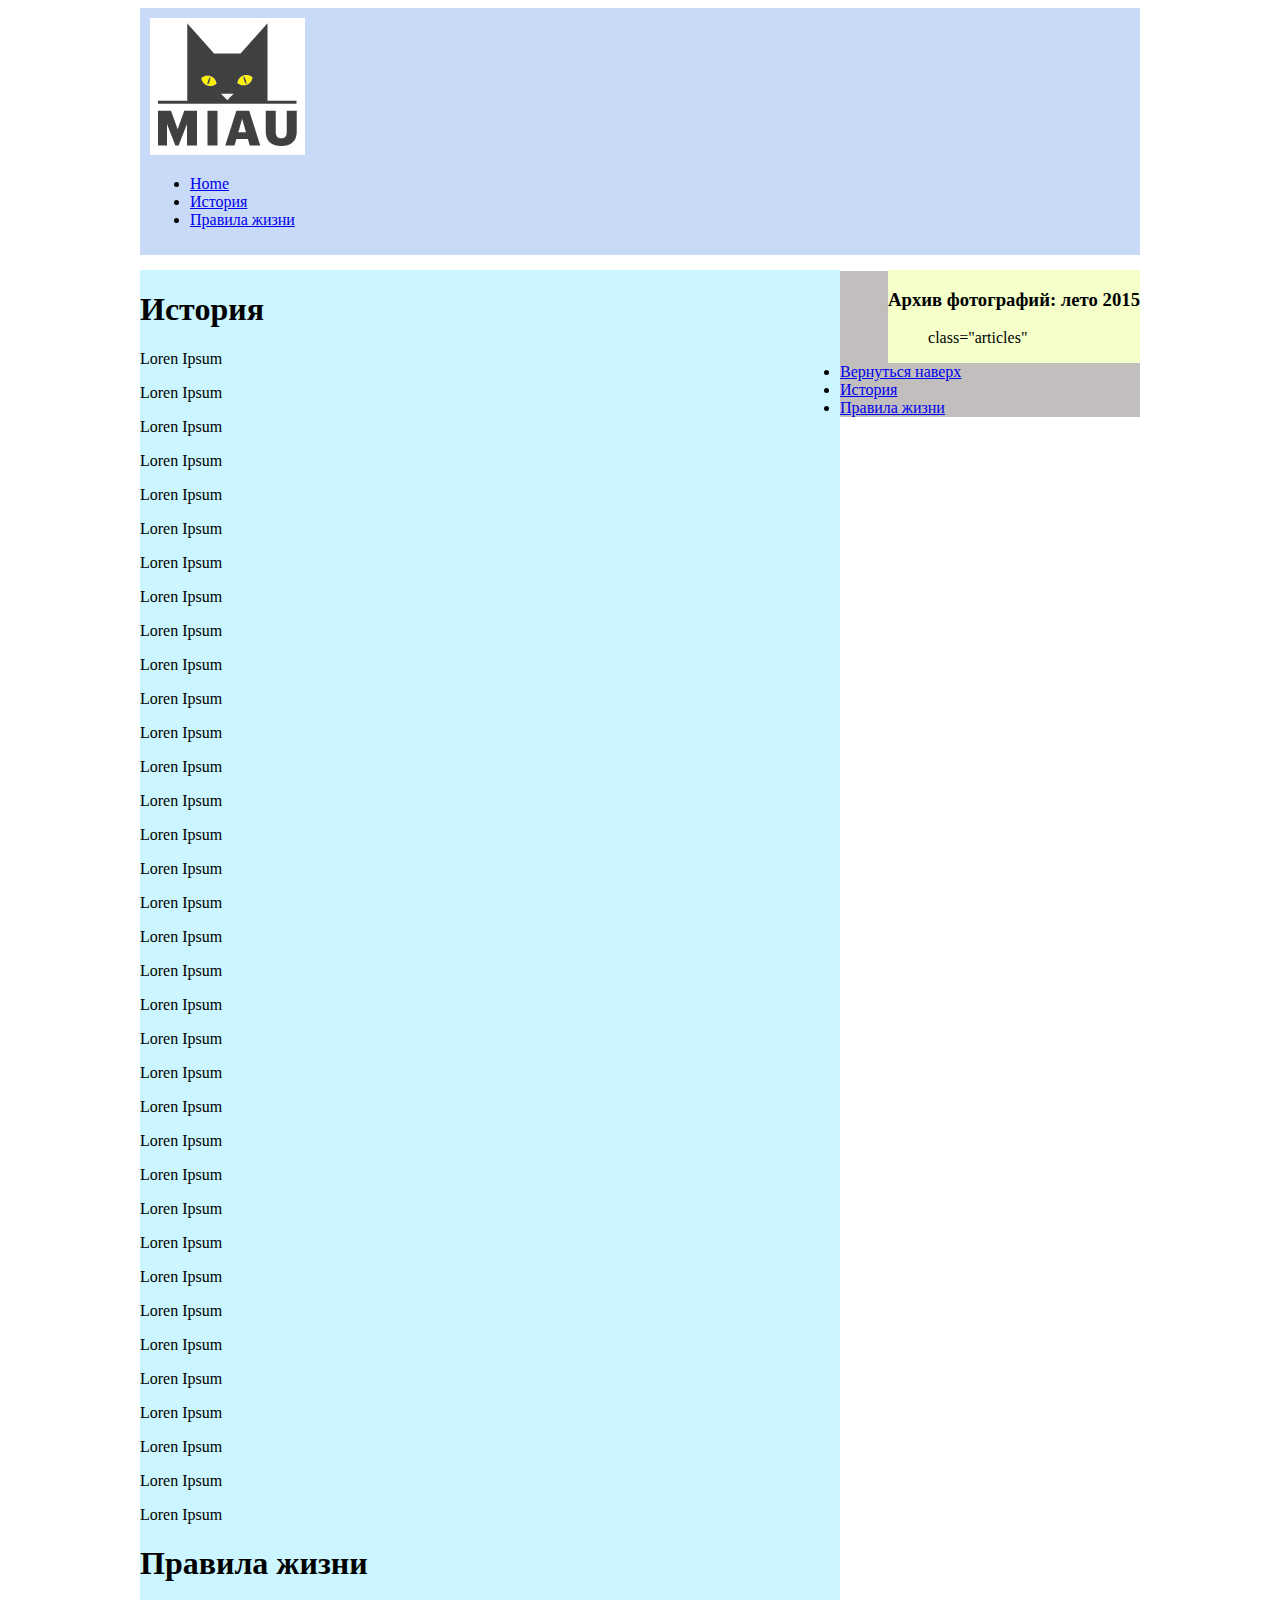
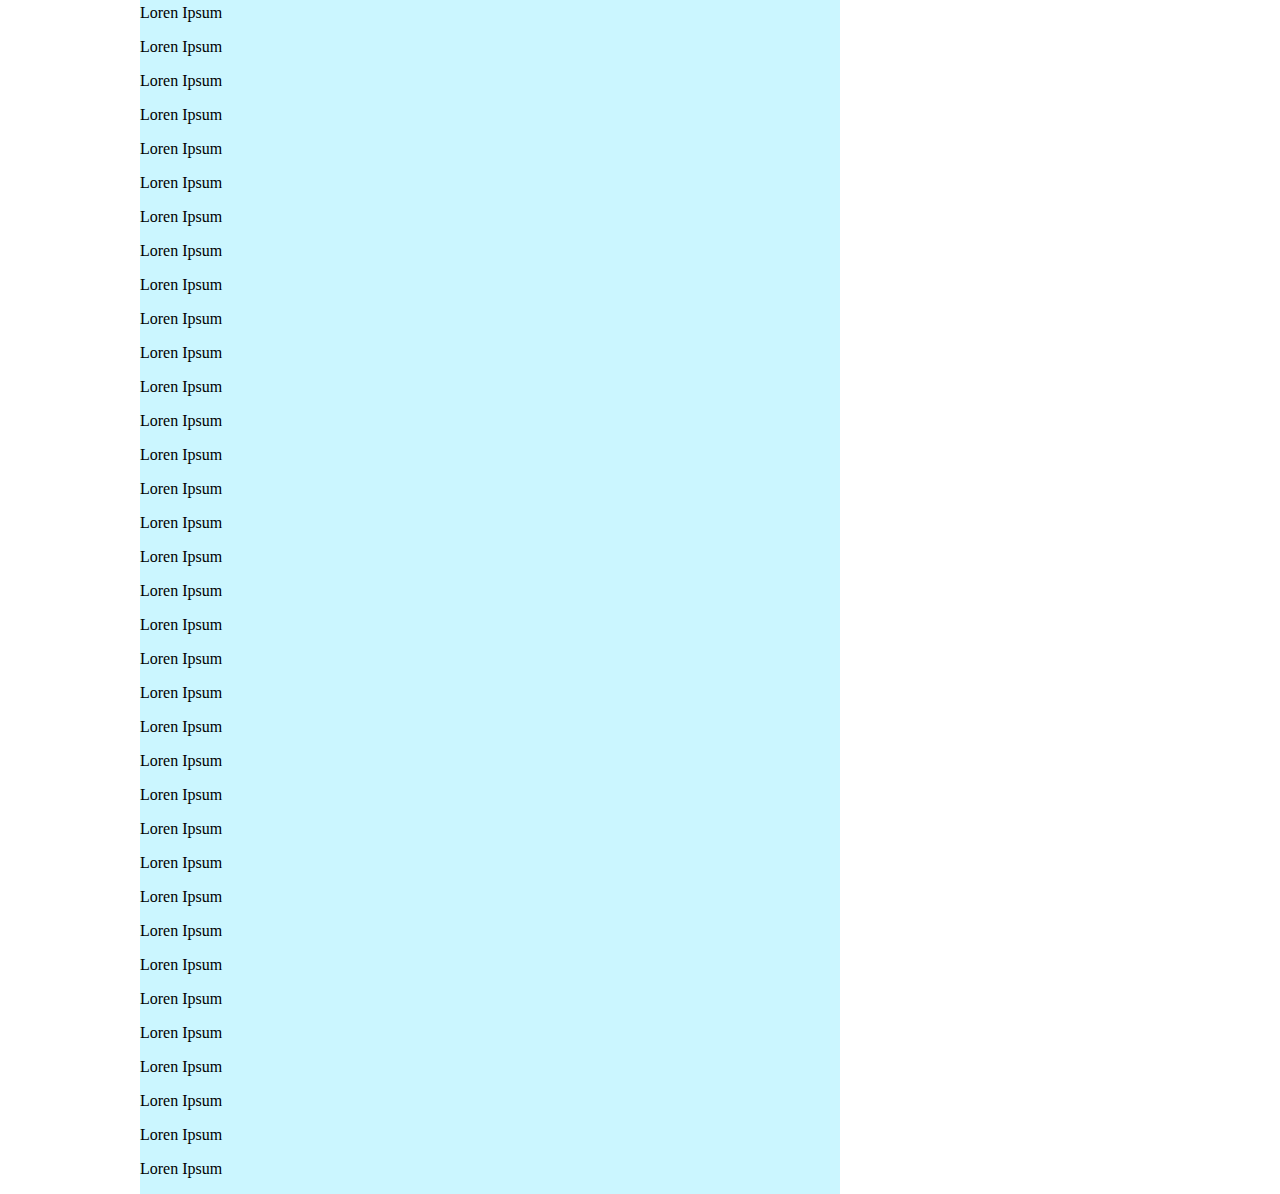
==== miau-web/index.html @ f055ca19 "initial commit" ====
<!DOCTYPE html>
<html lang="en">
<head>
	<meta charset="UTF-8">
	<title>шишка-кошка</title>
	<link rel="stylesheet" href="styles.css"> 
</head>
<body>
	<header id="header">
		<a name="home"></a>
		<a href="#home"><img src="images/logo.png"></a>
		<ul>
			<li><a href="#home">Home</a></li>
			<li><a href="#history">История</a></li>
			<li><a href="#liferules">Правила жизни</a></li>
		</ul>
	</header>
	<div id="content">
		<main>

			<article>
				<section>
					<a name="history"></a>
					<h1>История</h1>
					<p>Loren Ipsum</p>
					<p>Loren Ipsum</p>
					<p>Loren Ipsum</p>
					<p>Loren Ipsum</p>
					<p>Loren Ipsum</p>
					<p>Loren Ipsum</p>
					<p>Loren Ipsum</p>
					<p>Loren Ipsum</p>
					<p>Loren Ipsum</p>
					<p>Loren Ipsum</p>
					<p>Loren Ipsum</p>
					<p>Loren Ipsum</p>
					<p>Loren Ipsum</p>
					<p>Loren Ipsum</p>
					<p>Loren Ipsum</p>
					<p>Loren Ipsum</p>
					<p>Loren Ipsum</p>
					<p>Loren Ipsum</p>
					<p>Loren Ipsum</p>
					<p>Loren Ipsum</p>
					<p>Loren Ipsum</p>
					<p>Loren Ipsum</p>
					<p>Loren Ipsum</p>
					<p>Loren Ipsum</p>
					<p>Loren Ipsum</p>
					<p>Loren Ipsum</p>
					<p>Loren Ipsum</p>
					<p>Loren Ipsum</p>
					<p>Loren Ipsum</p>
					<p>Loren Ipsum</p>
					<p>Loren Ipsum</p>
					<p>Loren Ipsum</p>
					<p>Loren Ipsum</p>
					<p>Loren Ipsum</p>
					<p>Loren Ipsum</p>
				</section>
				<section>
					<a name="liferules"></a>
					<h1>Правила жизни</h1>
					<p>Loren Ipsum</p>
					<p>Loren Ipsum</p>
					<p>Loren Ipsum</p>
					<p>Loren Ipsum</p>
					<p>Loren Ipsum</p>
					<p>Loren Ipsum</p>
					<p>Loren Ipsum</p>
					<p>Loren Ipsum</p>
					<p>Loren Ipsum</p>
					<p>Loren Ipsum</p>
					<p>Loren Ipsum</p>
					<p>Loren Ipsum</p>
					<p>Loren Ipsum</p>
					<p>Loren Ipsum</p>
					<p>Loren Ipsum</p>
					<p>Loren Ipsum</p>
					<p>Loren Ipsum</p>
					<p>Loren Ipsum</p>
					<p>Loren Ipsum</p>
					<p>Loren Ipsum</p>
					<p>Loren Ipsum</p>
					<p>Loren Ipsum</p>
					<p>Loren Ipsum</p>
					<p>Loren Ipsum</p>
					<p>Loren Ipsum</p>
					<p>Loren Ipsum</p>
					<p>Loren Ipsum</p>
					<p>Loren Ipsum</p>
					<p>Loren Ipsum</p>
					<p>Loren Ipsum</p>
					<p>Loren Ipsum</p>
					<p>Loren Ipsum</p>
					<p>Loren Ipsum</p>
					<p>Loren Ipsum</p>
					<p>Loren Ipsum</p>
				</section>
			</article>

		</main>
		<aside>
			<h3>Архив фотографий: лето 2015</h3>
			<ul>class="articles"</ul>
		</aside>
	</div>
	<footer id="footer">
		<a name="footer"></a>
		<ul>
			<li><a href="#home">Вернуться наверх</a></li>
			<li><a href="#history">История</a></li>
			<li><a href="#liferules">Правила жизни</a></li>
		</ul>
	</footer>
</body>
</html>
---- miau-web/styles.css ----
#header, #content, #footer{
	width: 1000px;
	margin: 0 auto;
	box-sizing: border-box;
}
#header{
	background: #c9daf8ff;
	padding: 10px;
	margin-bottom: 15px;
}
#content main{
	float: left;
	width: 70%;
	background: #CBF6FF
}
#content aside{
	float: right;
	background: #F5FFCA

}
#footer{
	background: #C2BEBD;

}
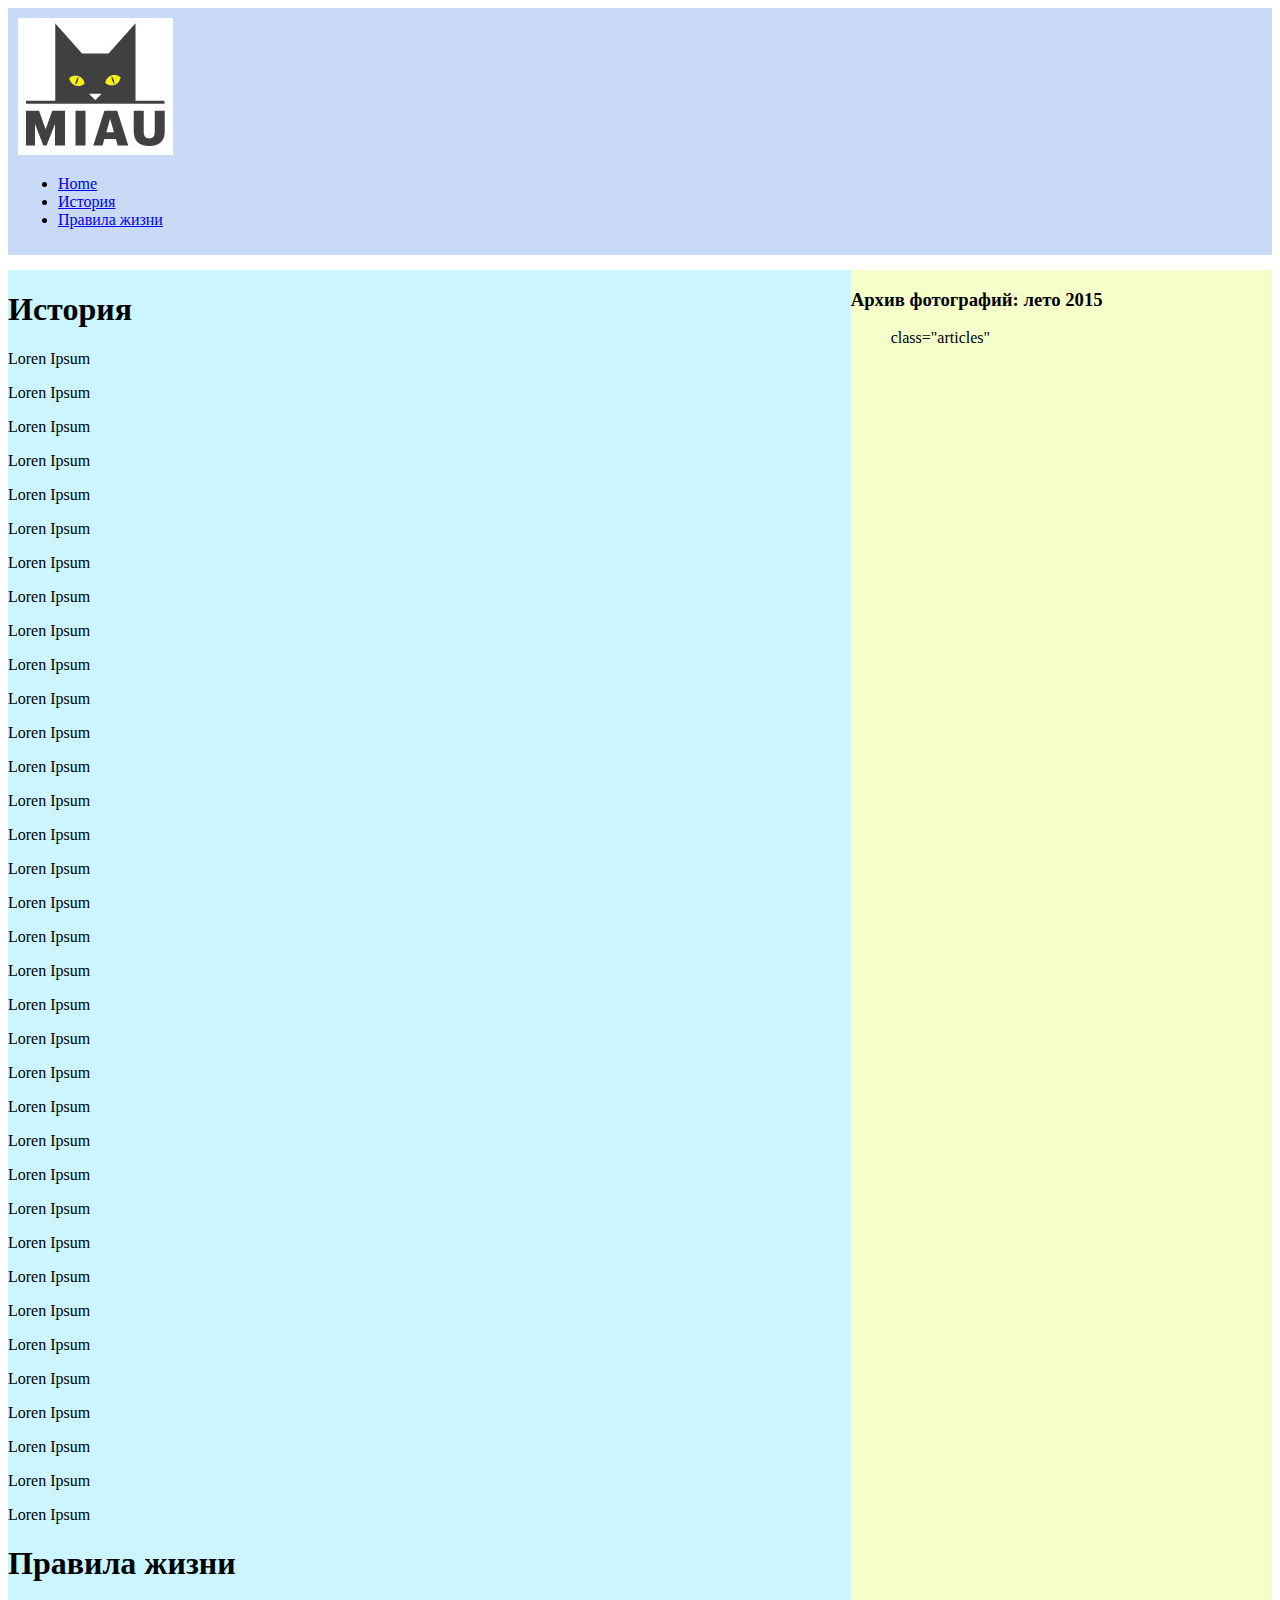
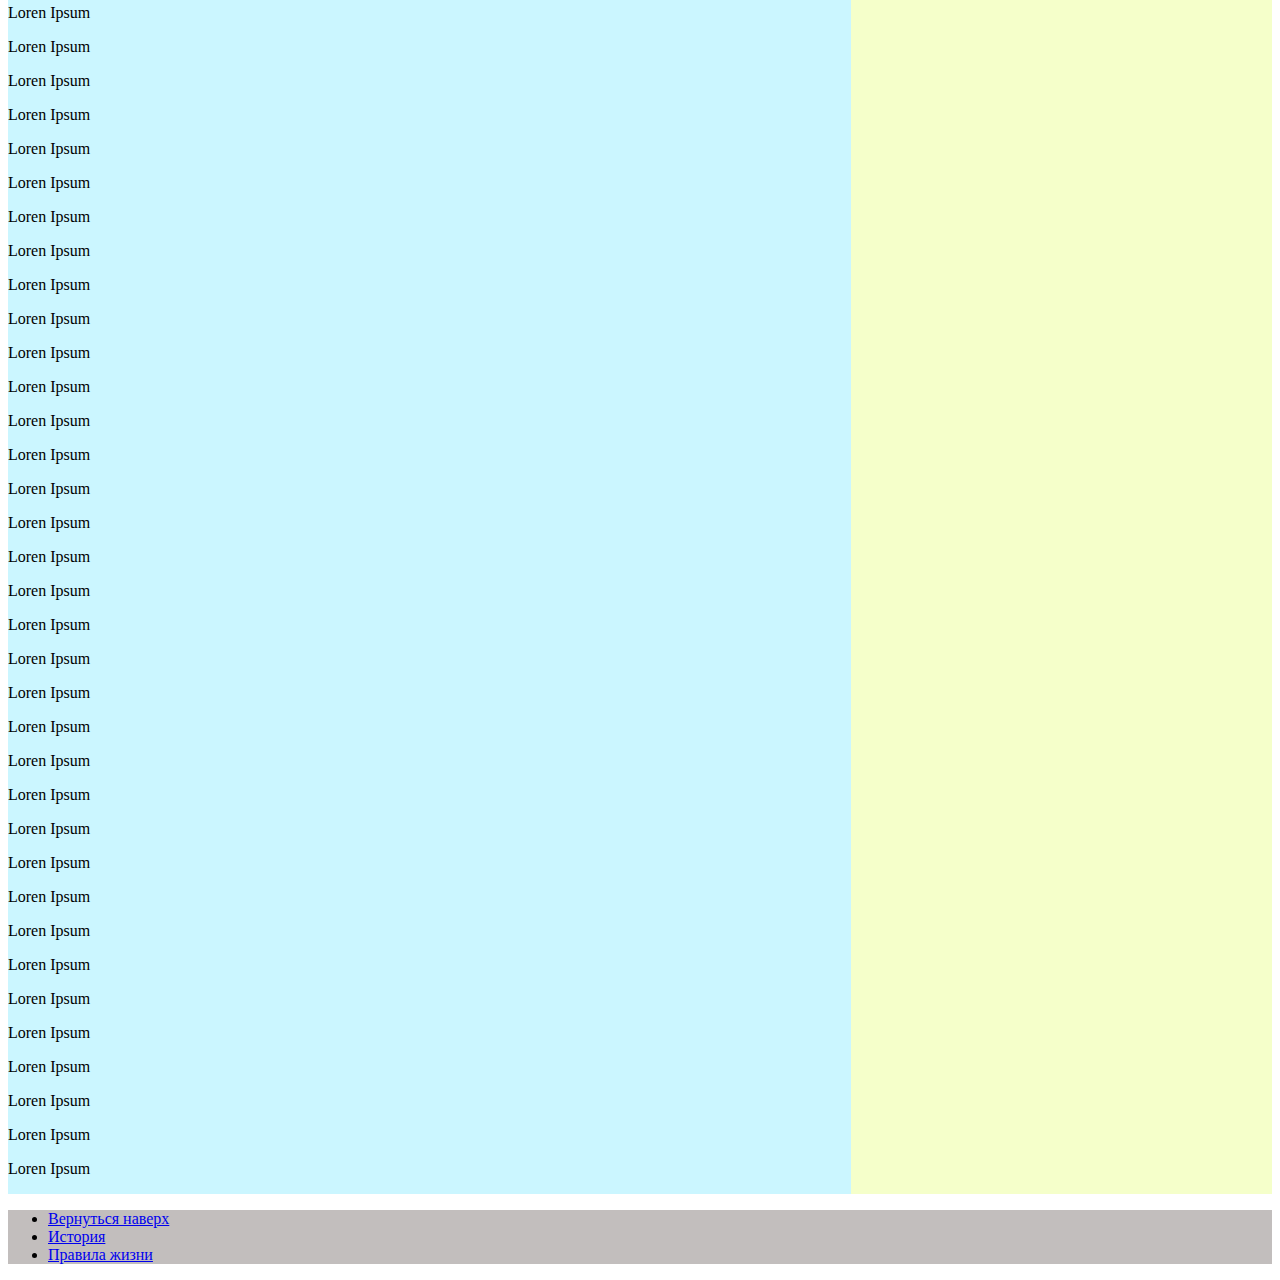
==== commit 6f3e12e0: "using flexbox to make article and aside equal height" ====
--- a/miau-web/index.html
+++ b/miau-web/index.html
@@ -16,8 +16,6 @@
 		</ul>
 	</header>
 	<div id="content">
-		<main>
-
 			<article>
 				<section>
 					<a name="history"></a>
--- a/miau-web/styles.css
+++ b/miau-web/styles.css
@@ -1,24 +1,34 @@
 #header, #content, #footer{
-	width: 1000px;
+	width: 100%;
 	margin: 0 auto;
 	box-sizing: border-box;
 }
 #header{
-	background: #c9daf8ff;
+	background: #c9daf8;
 	padding: 10px;
 	margin-bottom: 15px;
 }
-#content main{
-	float: left;
-	width: 70%;
-	background: #CBF6FF
+
+/* Make Equal Height for Article and Aside */
+
+#content { 
+  display: -webkit-flex;
+  display: -ms-flexbox;
+  display: flex;
+  overflow: hidden;
+}
+
+#content article{
+	flex: 2;
+	background: #CBF6FF;
 }
 #content aside{
-	float: right;
-	background: #F5FFCA
-
+	flex: 1;
+	background: #F5FFCA;
 }
 #footer{
 	background: #C2BEBD;
 
+#footer{
+	background: #c2bebd;
 }